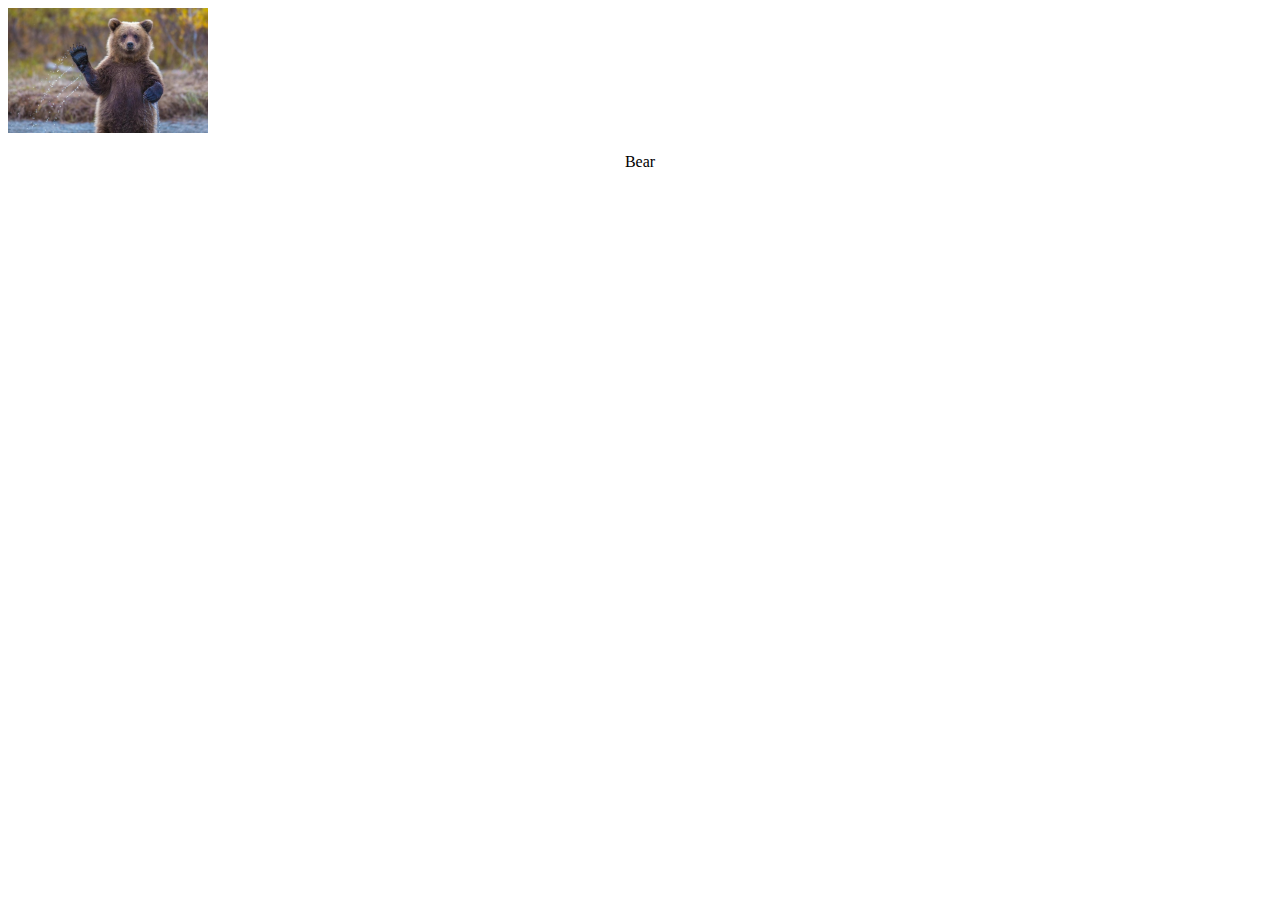
==== bear.html @ e6fa34ab "Доюавил ссылку, указал путь к картинке" ====
<!DOCTYPE html>
<html lang="en">
<head>
    <link href="style.css" rel="stylesheet">
    <meta charset="UTF-8">
    <title>Title</title>
</head>
<body>
<img src="images/bear.jpg">
<p>Bear</p>
</body>
</html>
---- style.css ----
td {
    padding: 5px;
    border: 1px solid black;
}

td {
    text-align: center;
}

p {
    text-align: center;
}

img {
    width: 200px;
}
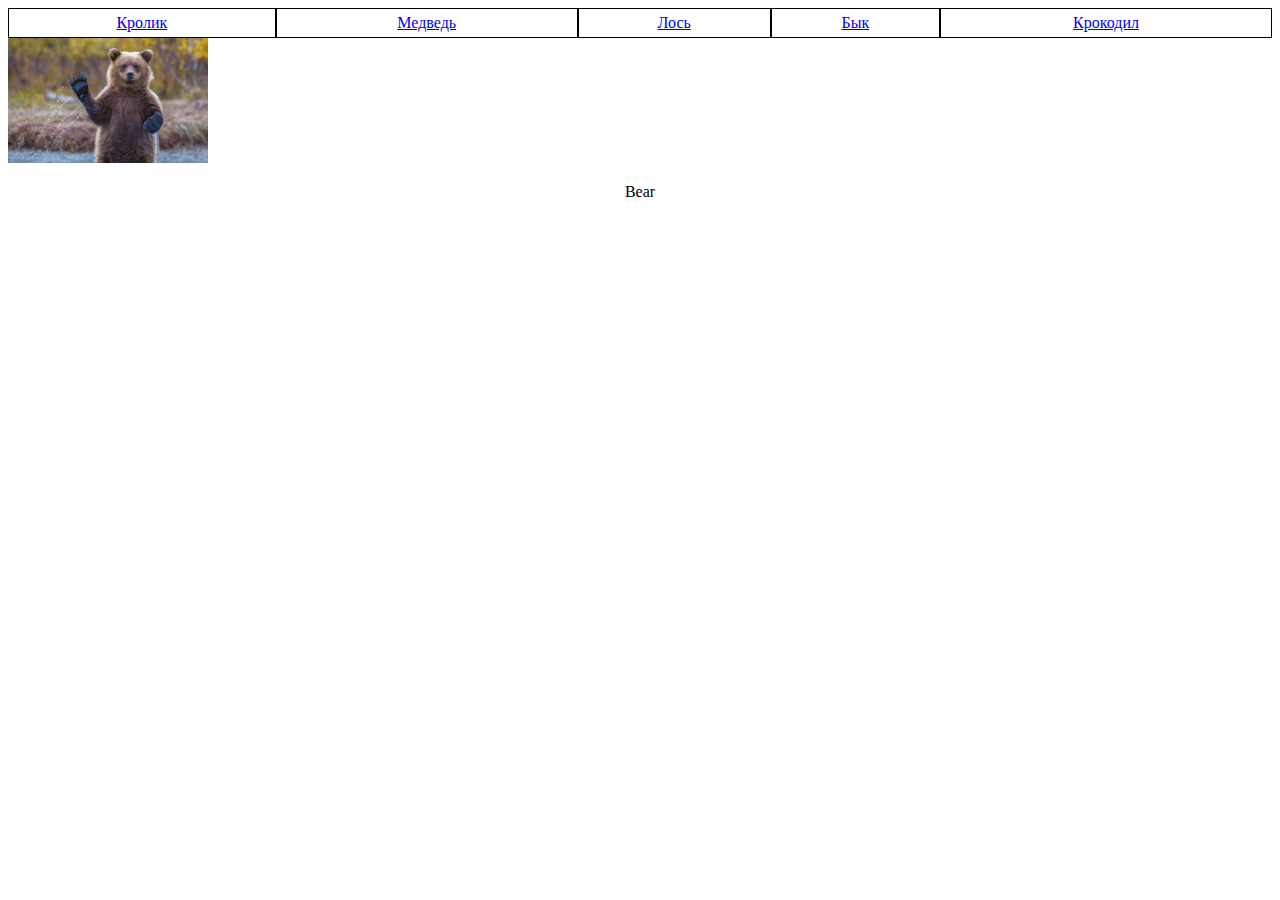
==== commit 7f13dd8c: "Добавил атрибут alt, добавил меню." ====
--- a/bear.html
+++ b/bear.html
@@ -6,7 +6,16 @@
     <title>Title</title>
 </head>
 <body>
-<img src="images/bear.jpg">
+<table>
+    <tr>
+        <td><a href="rabbit.html">Кролик</a></td>
+        <td><a href="bear.html">Медведь</a></td>
+        <td><a href="elk.html">Лось</a></td>
+        <td><a href="bull.html">Бык</a></td>
+        <td><a href="crokodile.html">Крокодил</a></td>
+    </tr>
+</table>
+<img alt="bear" src="images/bear.jpg">
 <p>Bear</p>
 </body>
 </html>--- a/style.css
+++ b/style.css
@@ -13,4 +13,10 @@
 
 img {
     width: 200px;
+}
+
+table {
+    width: 100%;
+    border-spacing: 0px;
+
 }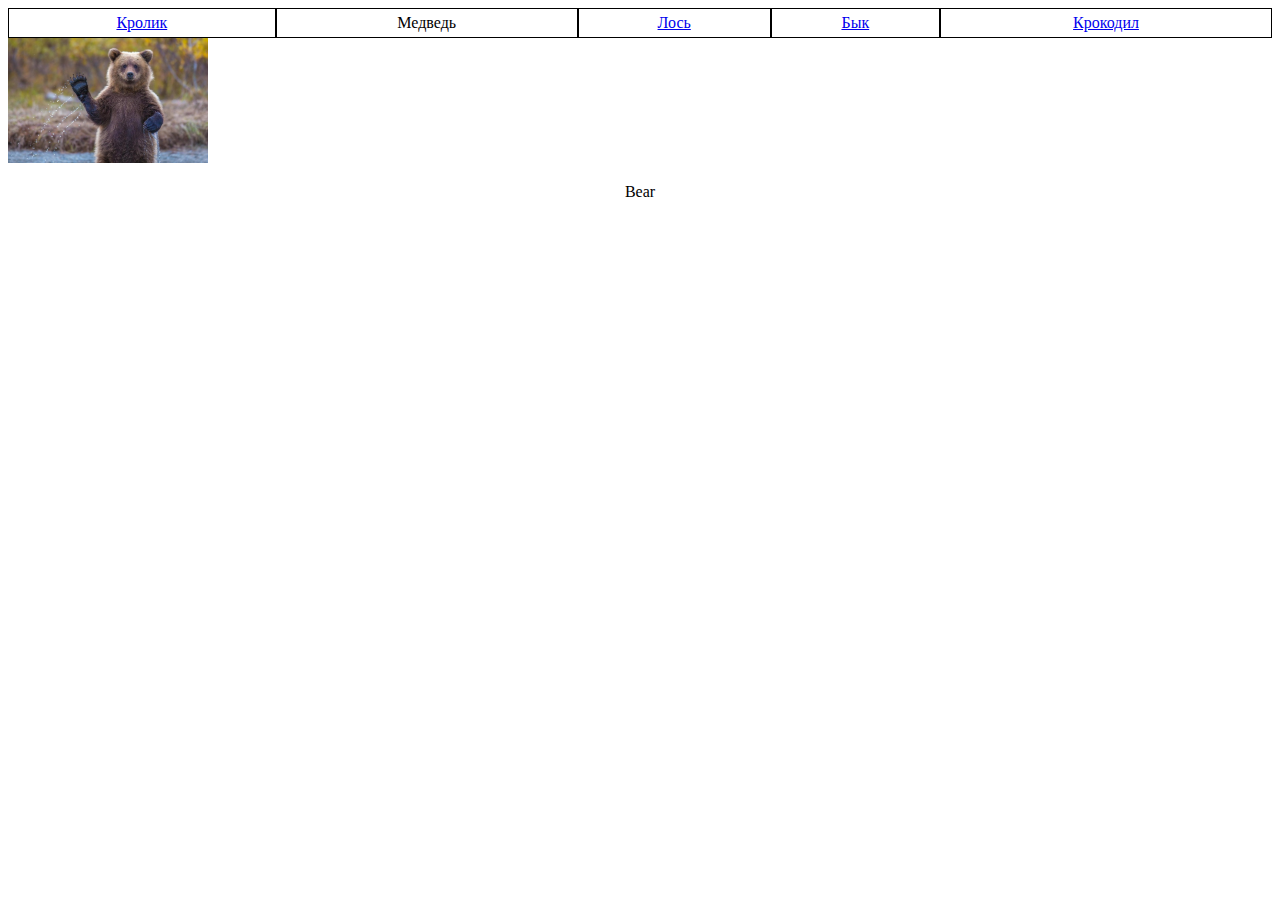
==== commit b9c13b52: "Сделал невозможным переход по одной и той же ссылки" ====
--- a/bear.html
+++ b/bear.html
@@ -9,7 +9,7 @@
 <table>
     <tr>
         <td><a href="rabbit.html">Кролик</a></td>
-        <td><a href="bear.html">Медведь</a></td>
+        <td>Медведь</td>
         <td><a href="elk.html">Лось</a></td>
         <td><a href="bull.html">Бык</a></td>
         <td><a href="crokodile.html">Крокодил</a></td>
